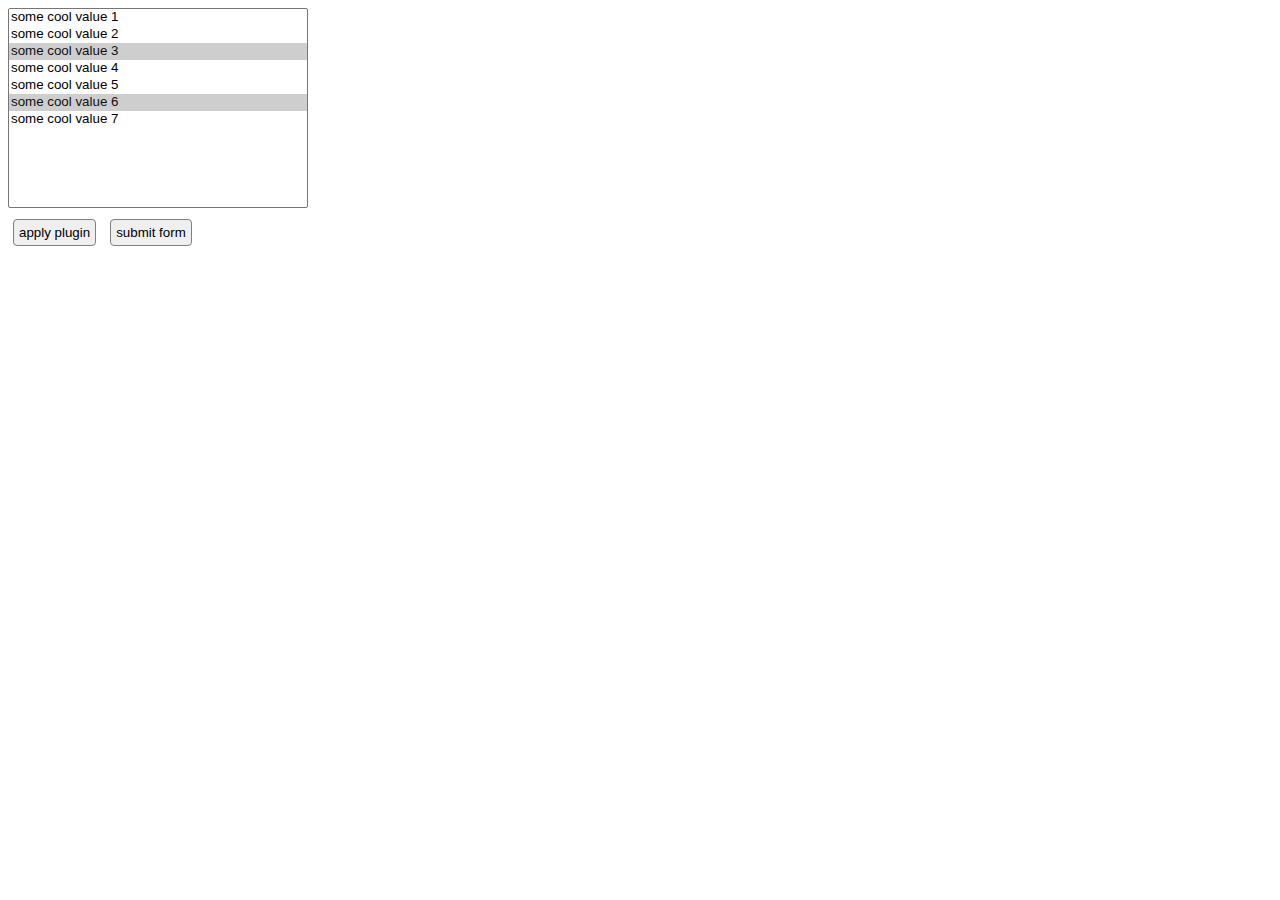
==== multicheckbox/index.html @ f1320ad0 "./multicheckbox/index.html" ====
<!doctype html>
<html lang="en">
<head>
	<meta charset="UTF-8">
	<title>MultiCheckbox demo</title>
	<style type="text/css">
		.buttons {
			display: block;
		}
		.buttons input {
			margin: 10px 5px;
			padding: 5px;
			border-radius: 4px;
			border: 1px gray solid;
		}
	
	</style>
	<link rel="stylesheet" href="jquery.multicheckbox.css" type="text/css" />
	<script src="jquery.js" type="text/javascript"></script>
	<script src="jquery.multicheckbox.js" type="text/javascript"></script>
</head>


<body>

<form action="accept.php" method="post">
<select name="selector[]" multiple="multiple" style="width: 300px; height: 200px;">
	<option value="1">some cool value 1</option>
	<option value="2">some cool value 2</option>
	<option value="3" selected="selected">some cool value 3</option>
	<option value="4">some cool value 4</option>
	<option value="5">some cool value 5</option>
	<option value="6" selected="selected">some cool value 6</option>
	<option value="7">some cool value 7</option>
</select>

<span class="buttons">
<input type="button" onclick="$('select').multiCheckbox();" value="apply plugin" />
<input type="submit" value="submit form" />
</span>


</form>
</body>

</html>
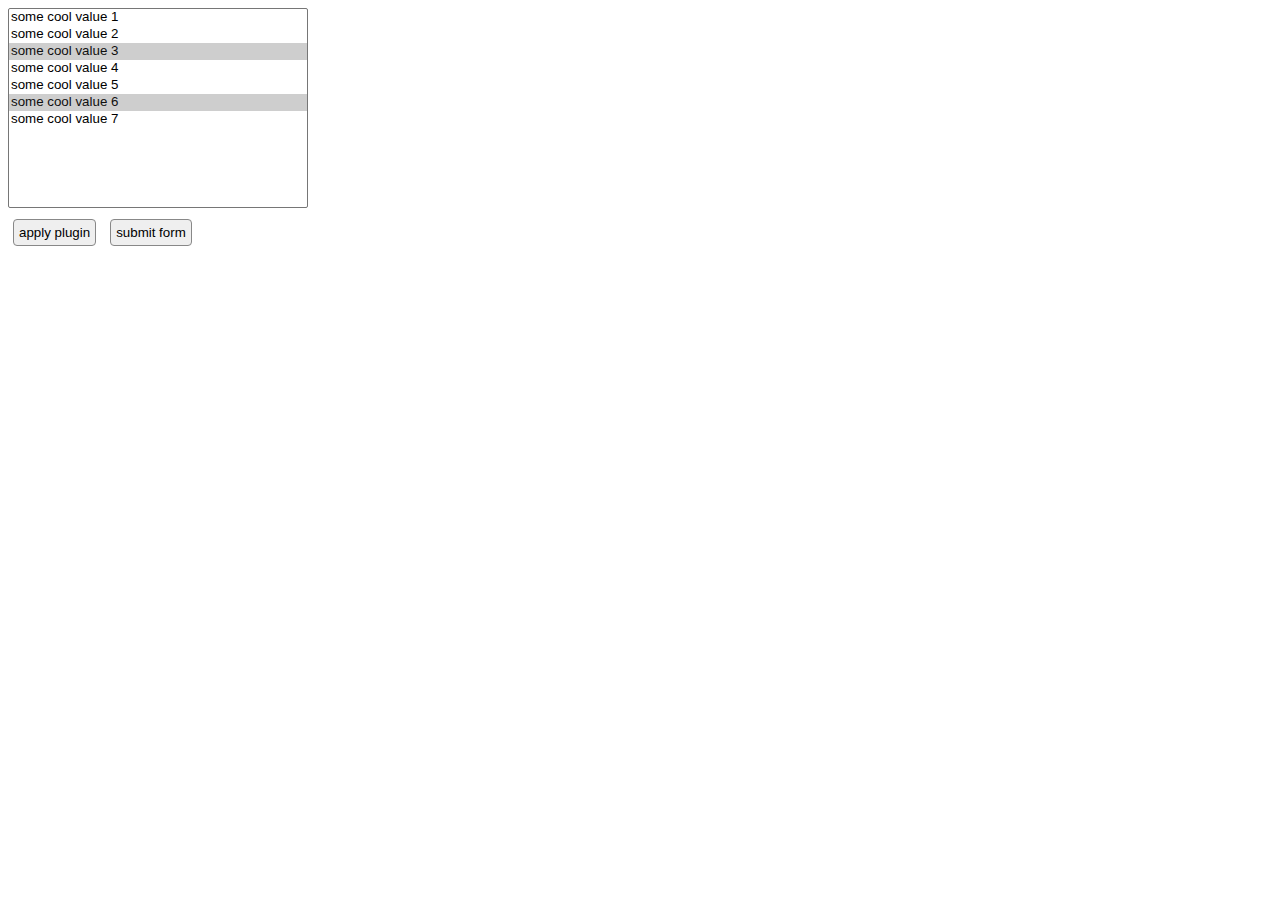
==== commit 9740fdf6: "test_2" ====
--- a/multicheckbox/index.html
+++ b/multicheckbox/index.html
@@ -11,9 +11,8 @@
 			margin: 10px 5px;
 			padding: 5px;
 			border-radius: 4px;
-			border: 1px gray solid;
+			border: 1px #888 solid;
 		}
-	
 	</style>
 	<link rel="stylesheet" href="jquery.multicheckbox.css" type="text/css" />
 	<script src="jquery.js" type="text/javascript"></script>
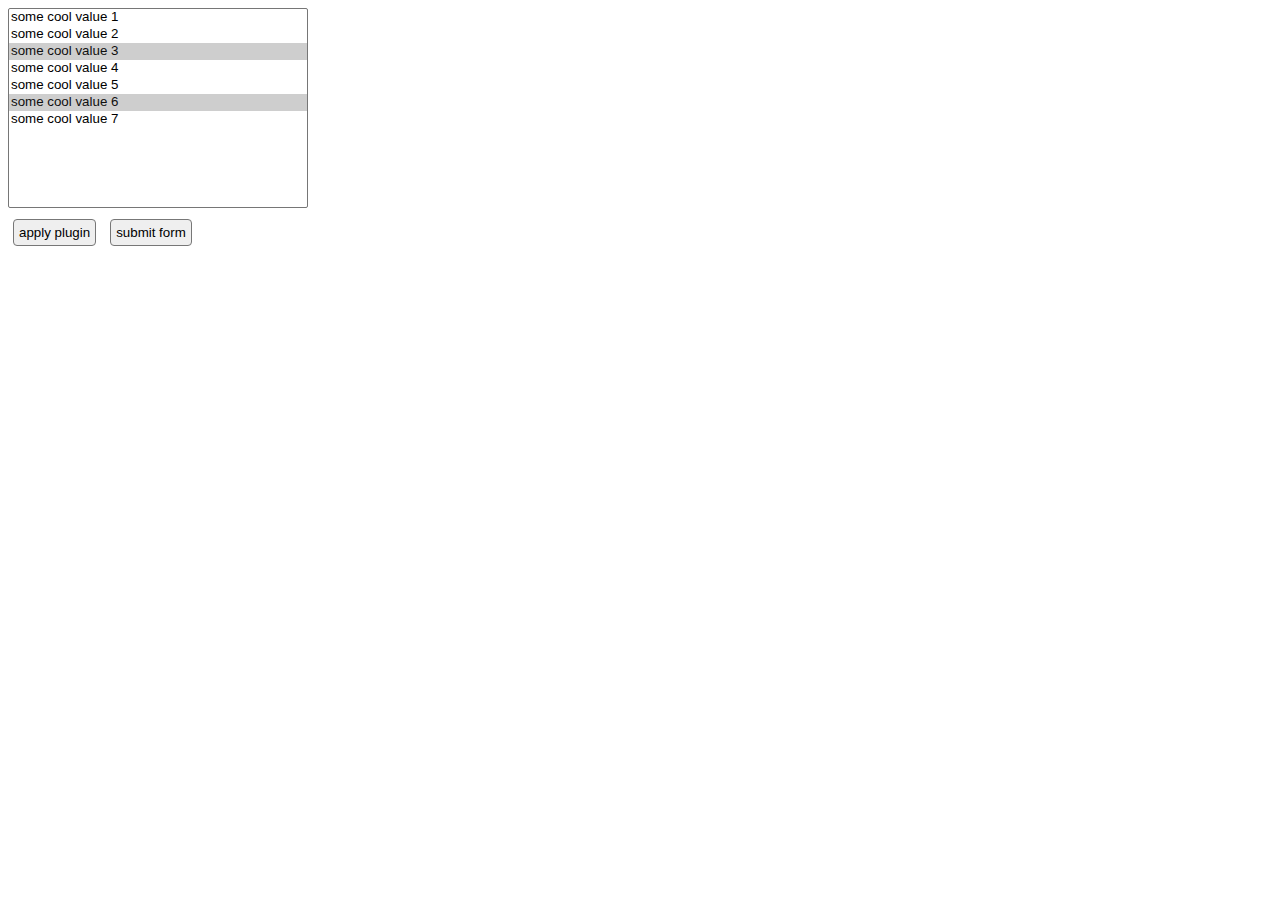
==== commit 73b7a326: "test_3" ====
--- a/multicheckbox/index.html
+++ b/multicheckbox/index.html
@@ -11,7 +11,7 @@
 			margin: 10px 5px;
 			padding: 5px;
 			border-radius: 4px;
-			border: 1px #888 solid;
+			border: 1px #777 solid;
 		}
 	</style>
 	<link rel="stylesheet" href="jquery.multicheckbox.css" type="text/css" />
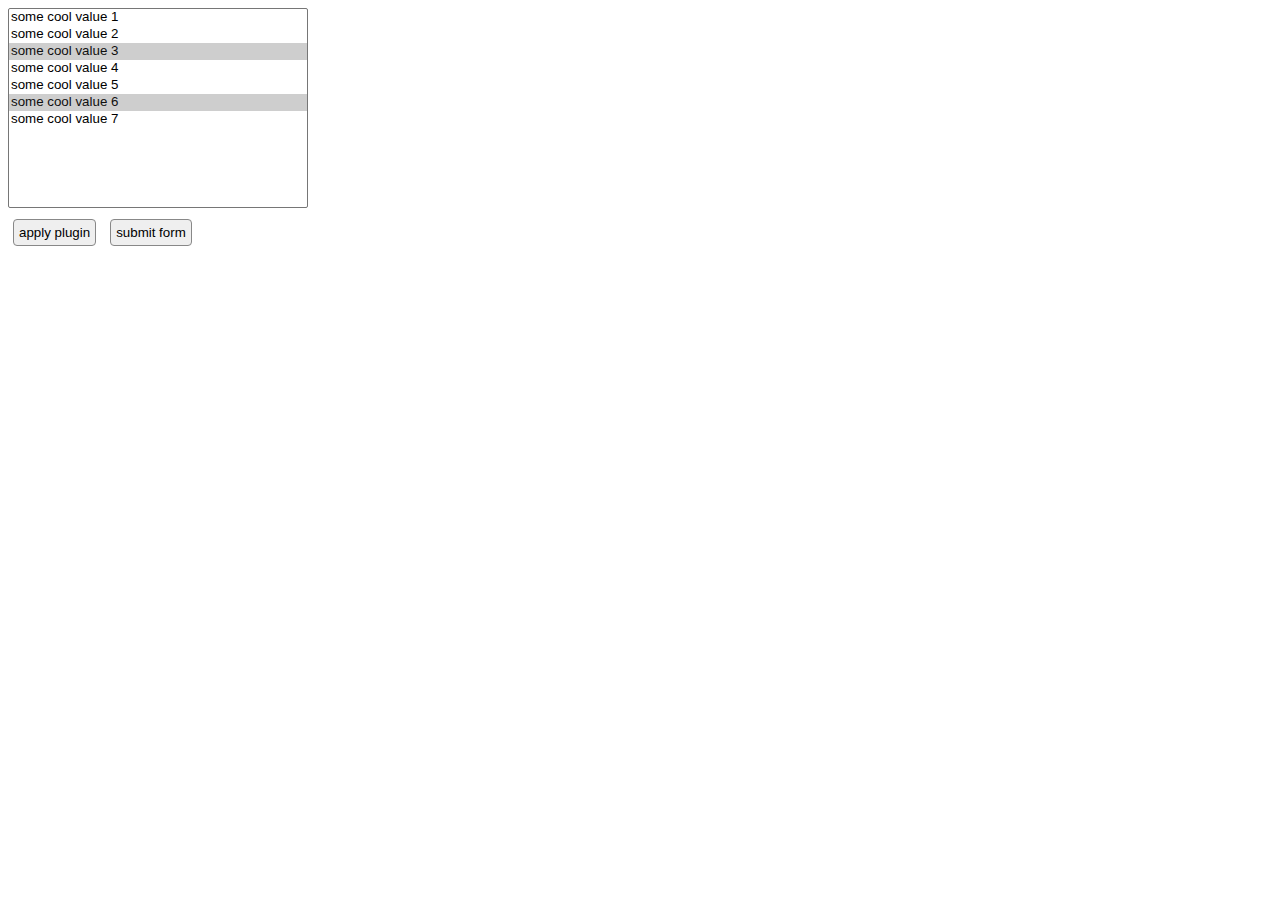
==== commit 42f89117: "final_1" ====
--- a/multicheckbox/index.html
+++ b/multicheckbox/index.html
@@ -11,7 +11,7 @@
 			margin: 10px 5px;
 			padding: 5px;
 			border-radius: 4px;
-			border: 1px #777 solid;
+			border: 1px #888 solid;
 		}
 	</style>
 	<link rel="stylesheet" href="jquery.multicheckbox.css" type="text/css" />
